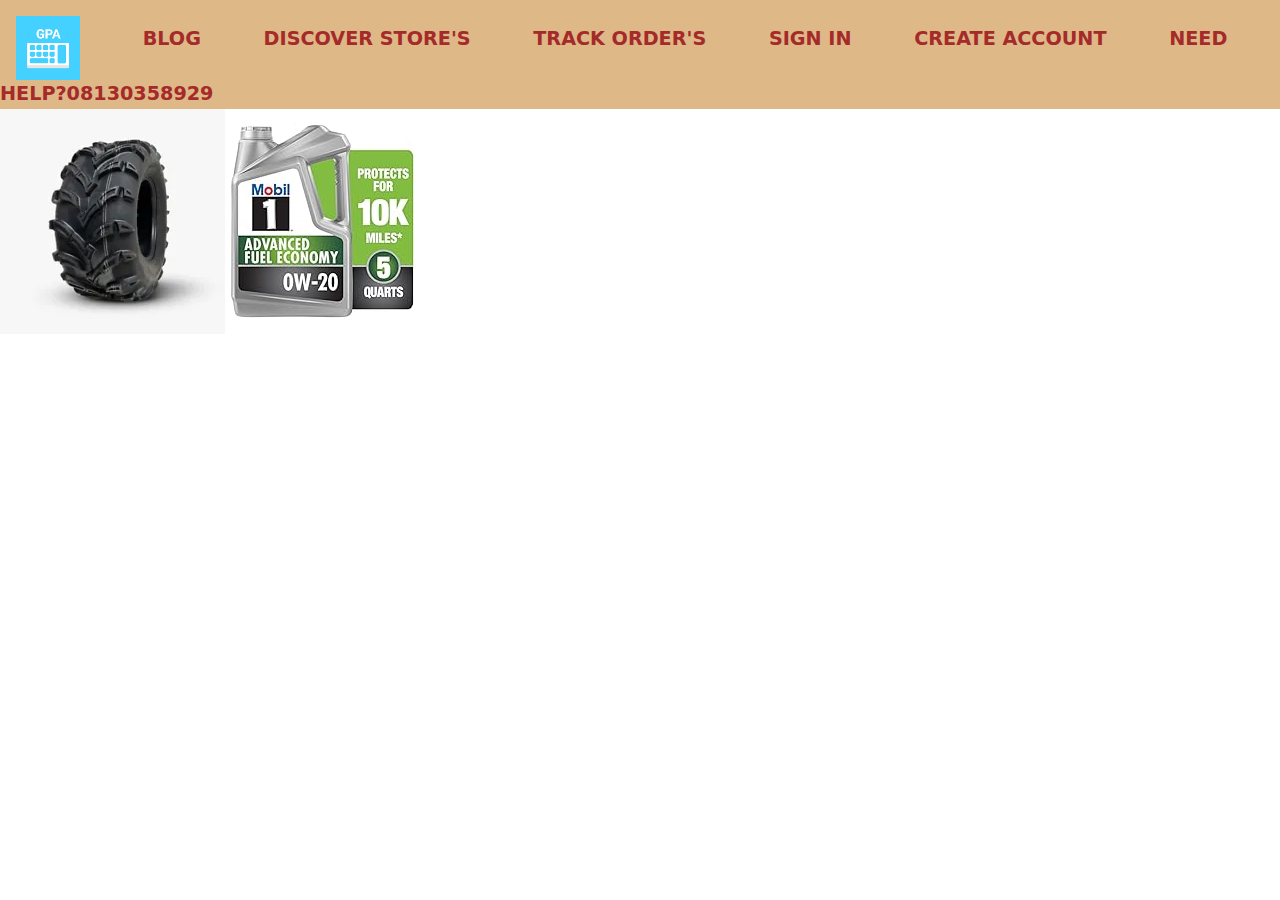
==== index.html @ 1d060b2c "commit one" ====
<!DOCTYPE html>
<html lang="en">
<head>
    <meta charset="UTF-8">
    <meta name="viewport" content="width=device-width, initial-scale=1.0">
    <title>Document</title>
    <link rel="stylesheet" href="style.css">
    <link rel="stylesheet" href="bootstrap.css">
</head>
<body>
    <div class="firstdiv">
    <nav>
        <span><img src="images/jknd v.png" alt="" class="firstimg"></span>
        <span class="firstspan"><a href="" style="text-decoration: none; color: brown;">BLOG</a></span>
        <span class="secondspan">DISCOVER STORE'S</span>
        <span class="thirdspan">TRACK ORDER'S</span>
        <span class="fourthspan"><a href="signup.html" style="text-decoration: none; color: brown;">SIGN IN</a></span>
        <span class="fifthspan"><a href="create.html"  style="text-decoration: none; color: brown;">CREATE ACCOUNT</a></span>
        <span class="sixthspan">NEED HELP?08130358929</span>
    </nav>
    </div>
    <div>
        <img src="images/s-l225 (4).webp" alt="">
        <img src="images/51hrAQdYaDL._AC_SX184_.jpg" alt="">
    </div>
    <script src="bootstrap.js"></script>
</body>
</html>
---- style.css ----
.firstdiv {
    background-color: burlywood;
}

.firstimg {
    width: 4em;
    height: 4em;
    margin-left: 1em;
    margin-top: 1em;
}

.firstspan {
    color: brown;
    font-size: 1.2em;
    font-weight: 600;
    margin-left: 3em;
}

.secondspan {
    color: brown;
    font-size: 1.2em;
    font-weight: 600;
    margin-left: 3em;
}

.thirdspan {
    color: brown;
    font-size: 1.2em;
    font-weight: 600;
    margin-left: 3em;
}

.fourthspan {
    color: brown;
    font-size: 1.2em;
    font-weight: 600;
    margin-left: 3em;
    
}

.fifthspan {
    color: brown;
    font-size: 1.2em;
    font-weight: 600;
    margin-left: 3em;
}

.sixthspan {
    color: brown;
    font-size: 1.2em;
    font-weight: 600;
    margin-left: 3em;
}
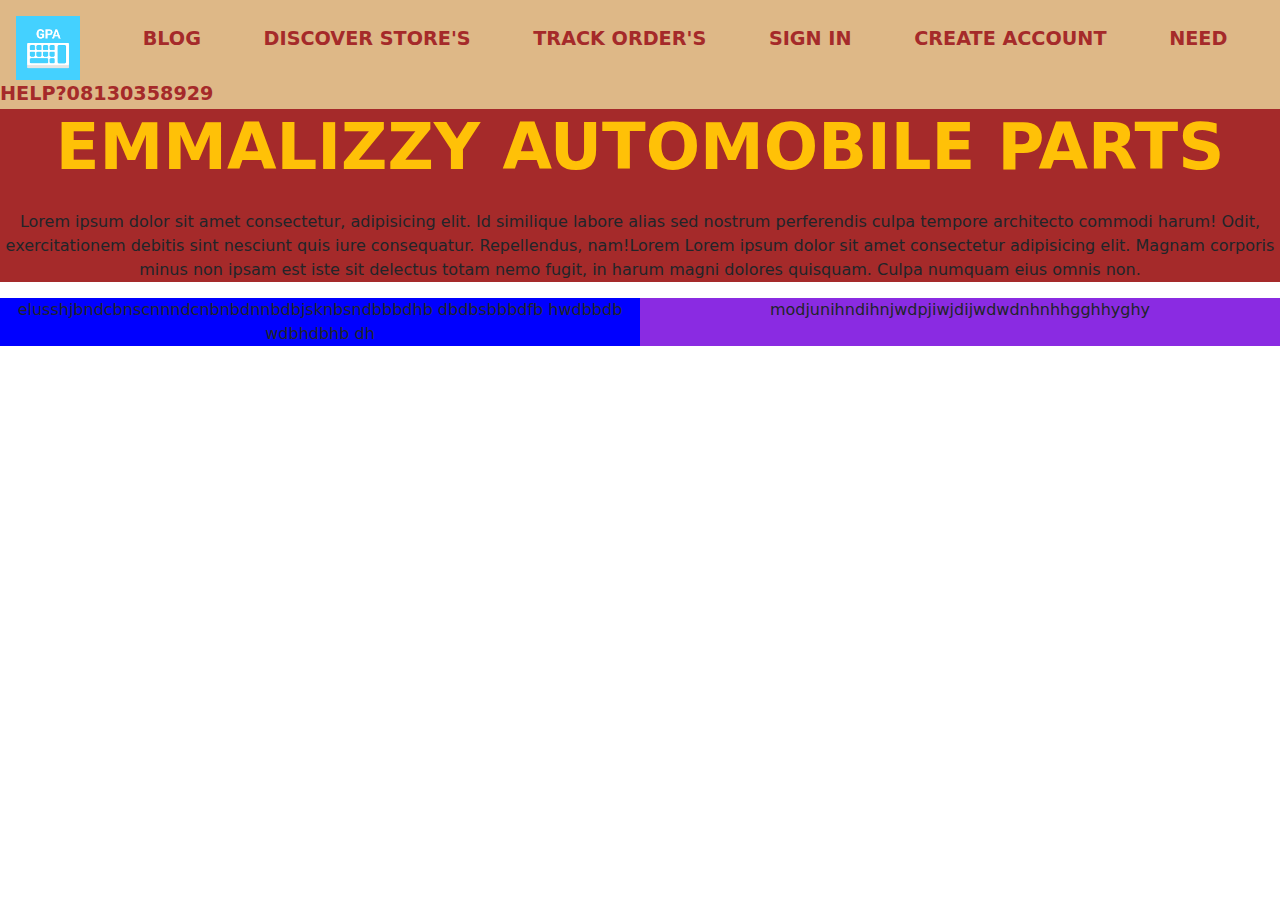
==== commit 013047f5: "commit one" ====
--- a/index.html
+++ b/index.html
@@ -19,10 +19,26 @@
         <span class="sixthspan">NEED HELP?08130358929</span>
     </nav>
     </div>
-    <div>
-        <img src="images/s-l225 (4).webp" alt="">
-        <img src="images/51hrAQdYaDL._AC_SX184_.jpg" alt="">
+    <div class="seconddiv">
+        <p class="text-center display-3 text-warning fw-bold">
+            EMMALIZZY AUTOMOBILE PARTS
+            <p class="text-center pt-2">Lorem ipsum dolor sit amet consectetur, adipisicing elit. Id similique labore alias sed nostrum perferendis culpa tempore architecto commodi harum! Odit, exercitationem debitis sint nesciunt quis iure consequatur. Repellendus, nam!Lorem
+                Lorem ipsum dolor sit amet consectetur adipisicing elit. Magnam corporis minus non ipsam est iste sit delectus totam nemo fugit, in harum magni dolores quisquam. Culpa numquam eius omnis non.
+            </p>
+        </p>
     </div>
+    <div class="flexdiv">
+<div class="firstitemflex">
+   elusshjbndcbnscnnndcnbnbdnnbdbjsknbsndbbbdhb dbdbsbbbdfb hwdbbdb wdbhdbhb dh 
+</div>
+<div class="seconditemflex">
+   modjunihndihnjwdpjiwjdijwdwdnhnhhgghhyghy 
+</div>
+    </div>
+
+
+
+
     <script src="bootstrap.js"></script>
 </body>
 </html>--- a/style.css
+++ b/style.css
@@ -50,4 +50,24 @@
     font-size: 1.2em;
     font-weight: 600;
     margin-left: 3em;
+}
+
+.seconddiv {
+    background-color: brown;
+}
+
+.flexdiv {
+    display: flex;
+}
+
+.firstitemflex{
+    width: 50%;
+    text-align: center;
+background-color: blue;
+}
+
+.seconditemflex {
+    width: 50%;
+    text-align: center;
+    background-color: blueviolet;
 }